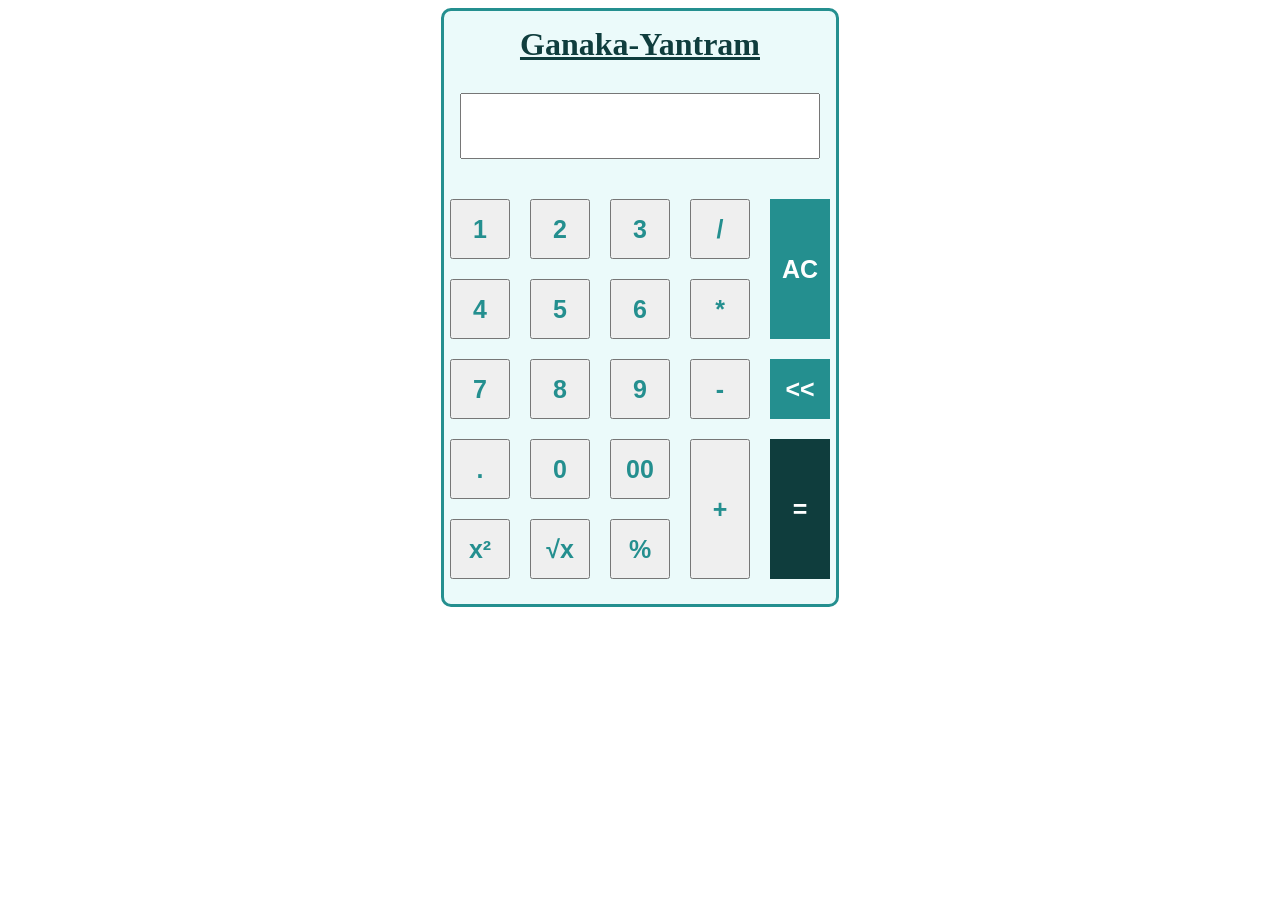
==== Calculator.html @ 986141ed "Add files via upload" ====
<!DOCTYPE html>
<html>
    <head>
        <title> Online Calculator </title>
        <script>
           function dis(val)
         {
             document.getElementById("result").value+=val
         }
        
         function solve()
         {
             let x = document.getElementById("result").value
             let y = eval(x)
             if(y===undefined){
             document.getElementById("result").value = 0;
             }else{
             document.getElementById("result").value = y;   
             }
         }
        
         function clr()
         {
             document.getElementById("result").value = ""
         }

         function backspace() 
            {
                var value = document.getElementById("result").value;
                document.getElementById("result").value = value.substr(0, value.length - 1);
            }

            function sqre()
            {
                solve();
                var num= document.getElementById("result").value;
                var square= num*num;
                document.getElementById("result").value = square;
            }
            
            function sqrt() 
            {
                solve();
	            var num=document.getElementById("result").value;
                document.getElementById("result").value = Math.sqrt(num);
            }
         </script>

         <style>
             h1{
                text-align: center;
                text-decoration: underline;
                color: #0f3d3d;
                margin: 15px 0; text-align: center;
             }    
               
            .main-container input[type="button"]
            {
                margin: 10px;
                width: 60px;
                height: 60px;
                font-size: 25px;
                font-weight: 700;
            }
            .main-container .red {
                background: #248f8f;
                border: #248f8f;
                color: #fff;
}

            .main-container .green {
                background-color: #0f3d3d;
                border: #0f3d3d;
                color: #fff;
            }
            .main-container .blk {
                color: #248f8f;
            }

            .table {
            margin-left: auto;
            margin-right: auto;
            }

            table.calci {
            margin: 50px auto;
            }

            .main-container {
                margin: auto;
                width: 31%;
                border: 3px solid #248f8f;
                border-radius: 10px;
                background-color: #ebfafa;
            }

            .main-container .display input[type="text"] {
                text-align: end;
                font-size: 40px;
                font-family: cursive;
                width: 90%;
                height: 60px;
                margin: 15px;
            }
            
            .num-container {
                justify-content: space-around;
                width: auto;
                padding: 15px 0;
            }

            .num-container .num-row {
                display: flex;
                justify-content: space-around;
            }

            .non-display {
                display: flex;
                justify-content: center;
            }
            
            .display {
                text-align: center;
            }
            .operators {
                padding: 15px 0px;
            }

            .modifiers {
                padding: 15px 0px;
            }

            .ops {
                display: flex;
                justify-content: space-around;
                width: auto;
                margin: 0px 15px;
                padding: 15px;
            }
            
            input.double {
                height: 140px !important;
            }
         </style>
    </head>
    <body>
        
        <div class="main-container">
            <h1 class="Online-calculator">Ganaka-Yantram</h1>
            <div class="display"> <input type="text" id="result"> </div>
            <div class="non-display">
            <div class="num+ops">
            <div class="num-container">
                <div class="num-row">
                    <div><input type="button" value="1" class="blk" onclick="dis('1')"/></div>
                    <div><input type="button" value="2" class="blk" onclick="dis('2')"/></div>
                    <div><input type="button" value="3" class="blk" onclick="dis('3')"/></div>
                </div>
                <div class="num-row">
                    <div><input type="button" value="4" class="blk" onclick="dis('4')"/></div>
                    <div><input type="button" value="5" class="blk" onclick="dis('5')"/></div>
                    <div><input type="button" value="6" class="blk" onclick="dis('6')"/></div>
                </div>
                <div class="num-row">
                    <div><input type="button" value="7" class="blk" onclick="dis('7')"/></div>
                    <div><input type="button" value="8" class="blk" onclick="dis('8')"/></div>
                    <div><input type="button" value="9" class="blk" onclick="dis('9')"/></div>
                </div>
                <div class="num-row">
                    <div><input type="button" value="." class="blk" onclick="dis('.')"/></div>
                    <div><input type="button" value="0" class="blk" onclick="dis('0')"/></div>
                    <div><input type="button" value="00" class="blk" onclick="dis('00')"/></div>
                </div>
                <div class="num-row">
                    <div> <input type="button" value=x&#178 class="blk" onclick="sqre()"> </div>
                <div> <input type="button" value=&#8730x class="blk" onclick="sqrt()"> </div>
                <div> <input type="button" value="%" class="blk" onclick="dis('%')"/> </div>
                </div>
            </div>
           
            </div>
            <div class="operators">
                <div><input type="button" value="/" class="blk" onclick="dis('/')"/></div>
                <div><input type="button" value="*" class="blk" onclick="dis('*')"/></div>
                <div><input type="button" value="-" class="blk" onclick="dis('-')"/></div>
                <div><input type="button" value="+" class="double blk" onclick="dis('+')"/></div>
            </div>
            <div class="modifiers">
                <div> <input type="button" value="AC" class="double red" onclick="clr()"/> </div>
                <div> <input type="button" value="<<" class="red" onclick="backspace()"/> </div>
                <div> <input type="button" value="=" class="double green" onclick="solve()"/> </div>
            </div>
         </div> 
        </div>
        
    </body>
</html>
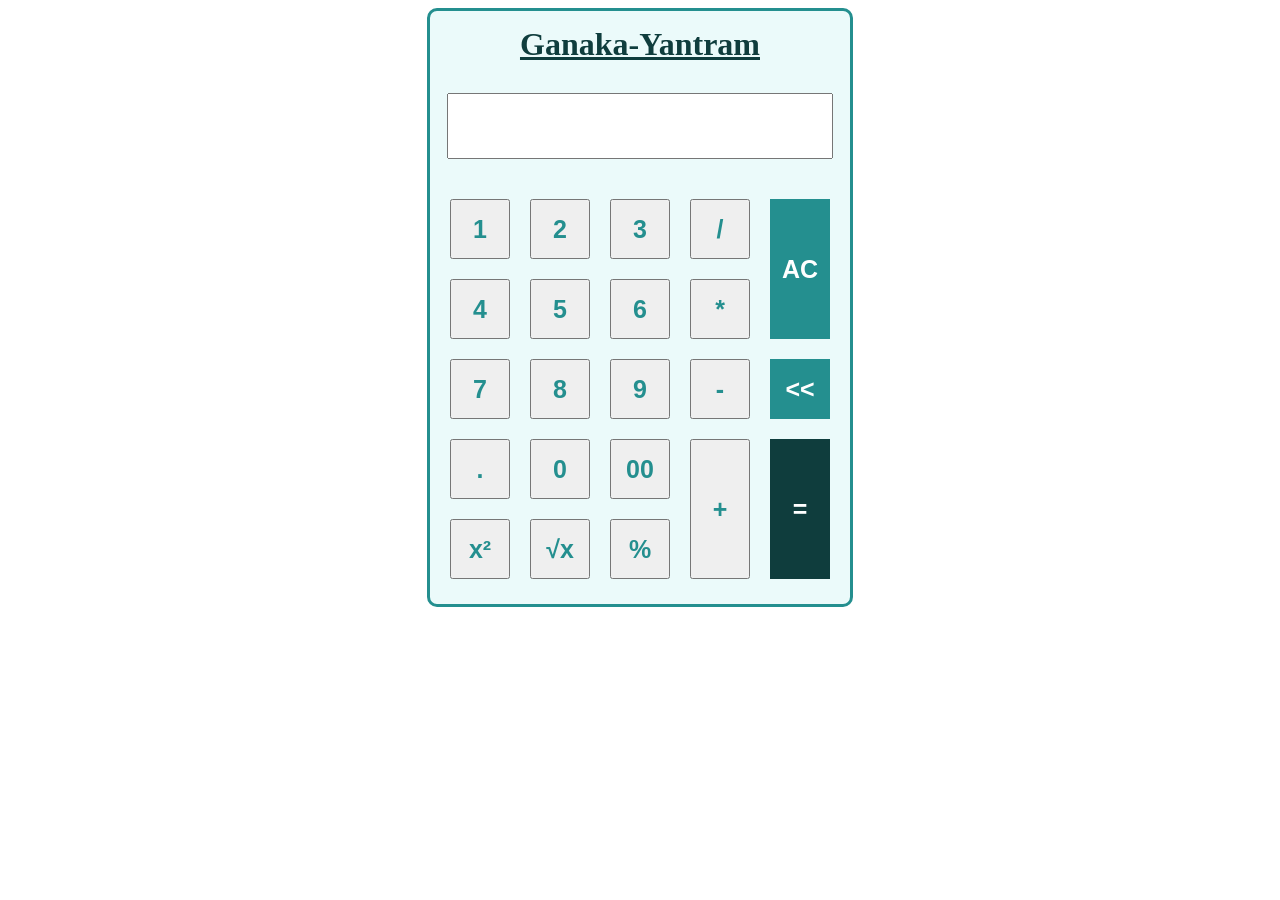
==== commit 4164dd45: "Add files via upload" ====
--- a/Calculator.html
+++ b/Calculator.html
@@ -2,152 +2,12 @@
 <html>
     <head>
         <title> Online Calculator </title>
-        <script>
-           function dis(val)
-         {
-             document.getElementById("result").value+=val
-         }
-        
-         function solve()
-         {
-             let x = document.getElementById("result").value
-             let y = eval(x)
-             if(y===undefined){
-             document.getElementById("result").value = 0;
-             }else{
-             document.getElementById("result").value = y;   
-             }
-         }
-        
-         function clr()
-         {
-             document.getElementById("result").value = ""
-         }
-
-         function backspace() 
-            {
-                var value = document.getElementById("result").value;
-                document.getElementById("result").value = value.substr(0, value.length - 1);
-            }
-
-            function sqre()
-            {
-                solve();
-                var num= document.getElementById("result").value;
-                var square= num*num;
-                document.getElementById("result").value = square;
-            }
-            
-            function sqrt() 
-            {
-                solve();
-	            var num=document.getElementById("result").value;
-                document.getElementById("result").value = Math.sqrt(num);
-            }
-         </script>
-
-         <style>
-             h1{
-                text-align: center;
-                text-decoration: underline;
-                color: #0f3d3d;
-                margin: 15px 0; text-align: center;
-             }    
-               
-            .main-container input[type="button"]
-            {
-                margin: 10px;
-                width: 60px;
-                height: 60px;
-                font-size: 25px;
-                font-weight: 700;
-            }
-            .main-container .red {
-                background: #248f8f;
-                border: #248f8f;
-                color: #fff;
-}
-
-            .main-container .green {
-                background-color: #0f3d3d;
-                border: #0f3d3d;
-                color: #fff;
-            }
-            .main-container .blk {
-                color: #248f8f;
-            }
-
-            .table {
-            margin-left: auto;
-            margin-right: auto;
-            }
-
-            table.calci {
-            margin: 50px auto;
-            }
-
-            .main-container {
-                margin: auto;
-                width: 31%;
-                border: 3px solid #248f8f;
-                border-radius: 10px;
-                background-color: #ebfafa;
-            }
-
-            .main-container .display input[type="text"] {
-                text-align: end;
-                font-size: 40px;
-                font-family: cursive;
-                width: 90%;
-                height: 60px;
-                margin: 15px;
-            }
-            
-            .num-container {
-                justify-content: space-around;
-                width: auto;
-                padding: 15px 0;
-            }
-
-            .num-container .num-row {
-                display: flex;
-                justify-content: space-around;
-            }
-
-            .non-display {
-                display: flex;
-                justify-content: center;
-            }
-            
-            .display {
-                text-align: center;
-            }
-            .operators {
-                padding: 15px 0px;
-            }
-
-            .modifiers {
-                padding: 15px 0px;
-            }
-
-            .ops {
-                display: flex;
-                justify-content: space-around;
-                width: auto;
-                margin: 0px 15px;
-                padding: 15px;
-            }
-            
-            input.double {
-                height: 140px !important;
-            }
-         </style>
+        <link rel="stylesheet" type="text/css" href="./Calulator.css">      
     </head>
-    <body>
-        
+    <body>       
         <div class="main-container">
             <h1 class="Online-calculator">Ganaka-Yantram</h1>
-            <div class="display"> <input type="text" id="result"> </div>
+            <div class="display"> <input type="text" id="result" onkeypress="return onlyNumberKey(event)"> </div>
             <div class="non-display">
             <div class="num+ops">
             <div class="num-container">
@@ -192,6 +52,6 @@
             </div>
          </div> 
         </div>
-        
+        <script src="./Calculator.js"></script>
     </body>
 </html>
--- a/Calulator.css
+++ b/Calulator.css
@@ -0,0 +1,94 @@
+h1{
+    text-align: center;
+    text-decoration: underline;
+    color: #0f3d3d;
+    margin: 15px 0; text-align: center;
+ }    
+   
+.main-container input[type="button"]
+{
+    margin: 10px;
+    width: 60px;
+    height: 60px;
+    font-size: 25px;
+    font-weight: 700;
+}
+.main-container .red {
+    background: #248f8f;
+    border: #248f8f;
+    color: #fff;
+}
+
+.main-container .green {
+    background-color: #0f3d3d;
+    border: #0f3d3d;
+    color: #fff;
+}
+.main-container .blk {
+    color: #248f8f;
+}
+
+.table {
+margin-left: auto;
+margin-right: auto;
+}
+
+table.calci {
+margin: 50px auto;
+}
+
+.main-container {
+    margin: auto;
+    width: 420px;
+    border: 3px solid #248f8f;
+    border-radius: 10px;
+    background-color: #ebfafa;
+}
+
+.main-container .display input[type="text"] {
+    text-align: end;
+    font-size: 40px;
+    font-family: cursive;
+    width: 90%;
+    height: 60px;
+    margin: 15px;
+}
+
+.num-container {
+    justify-content: space-around;
+    width: auto;
+    padding: 15px 0;
+}
+
+.num-container .num-row {
+    display: flex;
+    justify-content: space-around;
+}
+
+.non-display {
+    display: flex;
+    justify-content: center;
+}
+
+.display {
+    text-align: center;
+}
+.operators {
+    padding: 15px 0px;
+}
+
+.modifiers {
+    padding: 15px 0px;
+}
+
+.ops {
+    display: flex;
+    justify-content: space-around;
+    width: auto;
+    margin: 0px 15px;
+    padding: 15px;
+}
+
+input.double {
+    height: 140px !important;
+}
